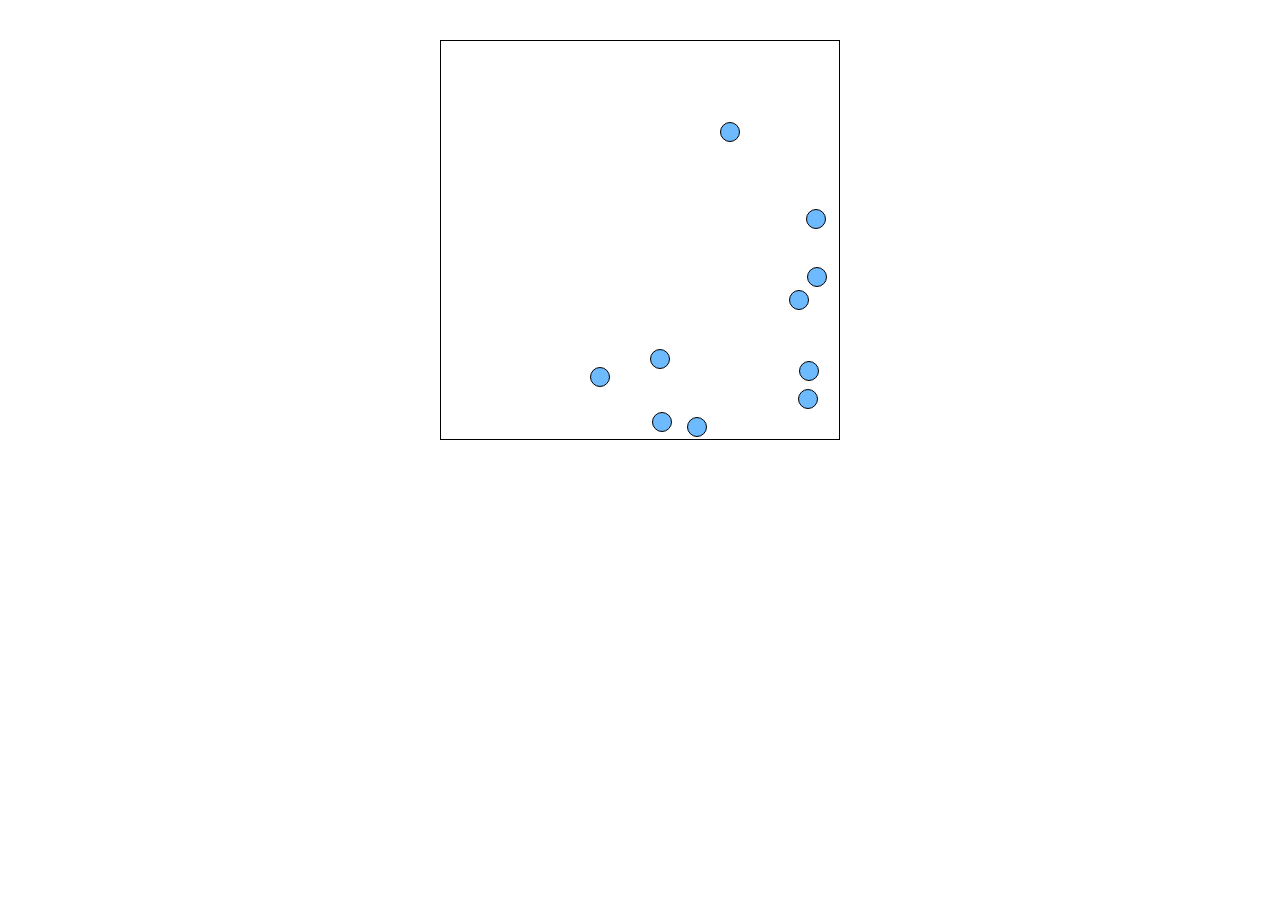
==== ballGame/index.html @ 1fe3abb7 "commit 6" ====
<!DOCTYPE html>
<html lang="en">
<head>
    <meta charset="UTF-8">
    <meta http-equiv="X-UA-Compatible" content="IE=edge">
    <meta name="viewport" content="width=device-width, initial-scale=1.0">
    <title>Document</title>
    <link rel="stylesheet" href="style.css" />
</head>
<body>
   
    <div class="container"> 
    </div>
    <script src="script.js"></script>
</body>
</html>
---- ballGame/style.css ----
*{
    box-sizing:border-box;
    margin:0;
    padding:0;
}
.container{
    width:400px;
    height:400px;
    margin:40px auto;
    border: 1px solid black;
    position:relative;
    background-color: rgba(255, 255, 255, 0.267);
}

.ball{
    background-color:rgb(109, 186, 254);
    border: 0.0001em solid black;
    border-radius: 50%;
    width:20px;
    height:20px;
    position: absolute;
}
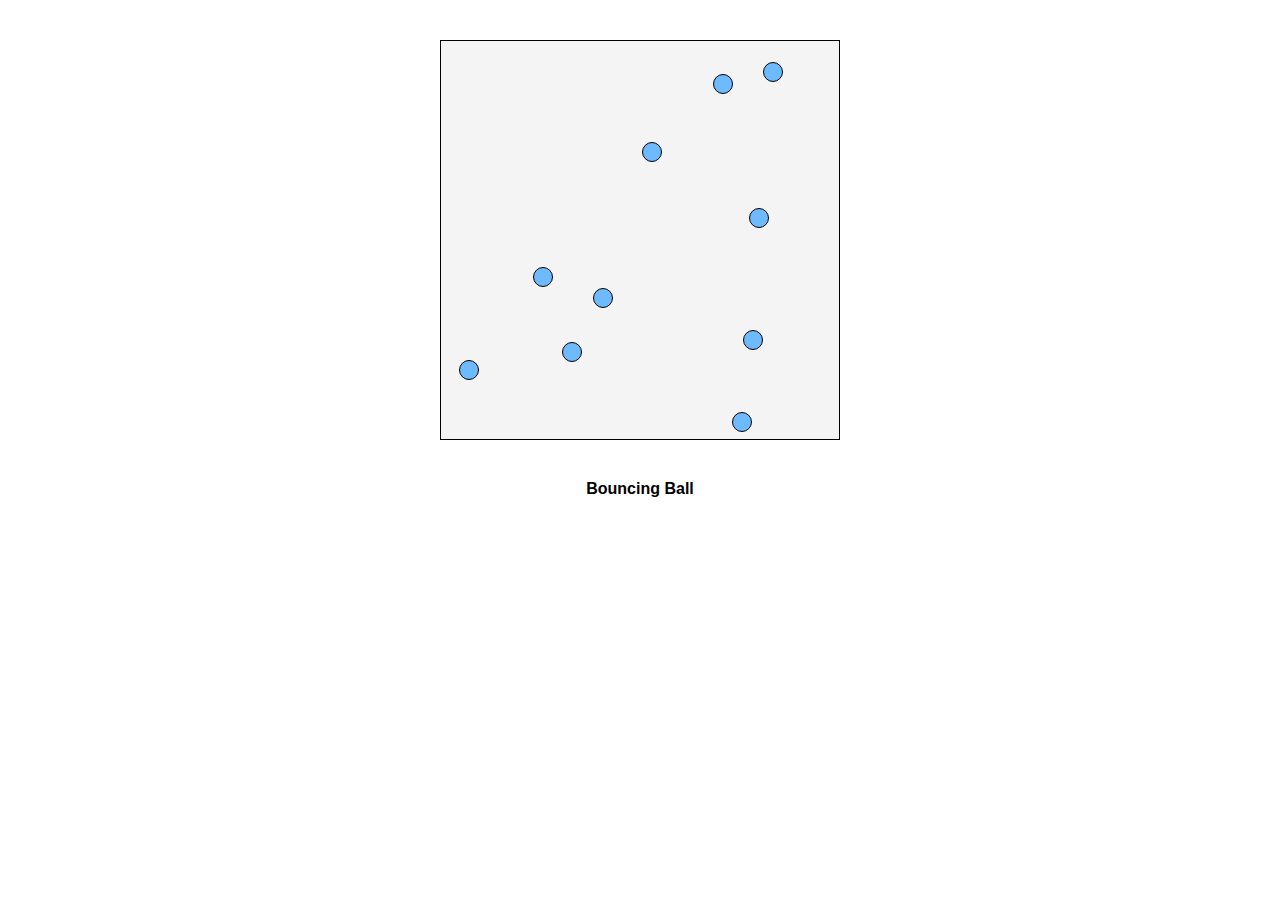
==== commit 4e22f4eb: "commit 7" ====
--- a/ballGame/index.html
+++ b/ballGame/index.html
@@ -9,8 +9,11 @@
 </head>
 <body>
    
-    <div class="container"> 
+    <div class="container">  
     </div>
+    <div class="topic">
+            Bouncing Ball
+        </div>
     <script src="script.js"></script>
 </body>
 </html>
--- a/ballGame/style.css
+++ b/ballGame/style.css
@@ -9,7 +9,7 @@
     margin:40px auto;
     border: 1px solid black;
     position:relative;
-    background-color: rgba(255, 255, 255, 0.267);
+    background-color: rgba(214, 214, 214, 0.267);
 }
 
 .ball{
@@ -19,4 +19,10 @@
     width:20px;
     height:20px;
     position: absolute;
+}
+.topic{
+    display:flex;
+    justify-content: center;
+    font-family:  Verdana, sans-serif;
+    font-weight: 700;
 }